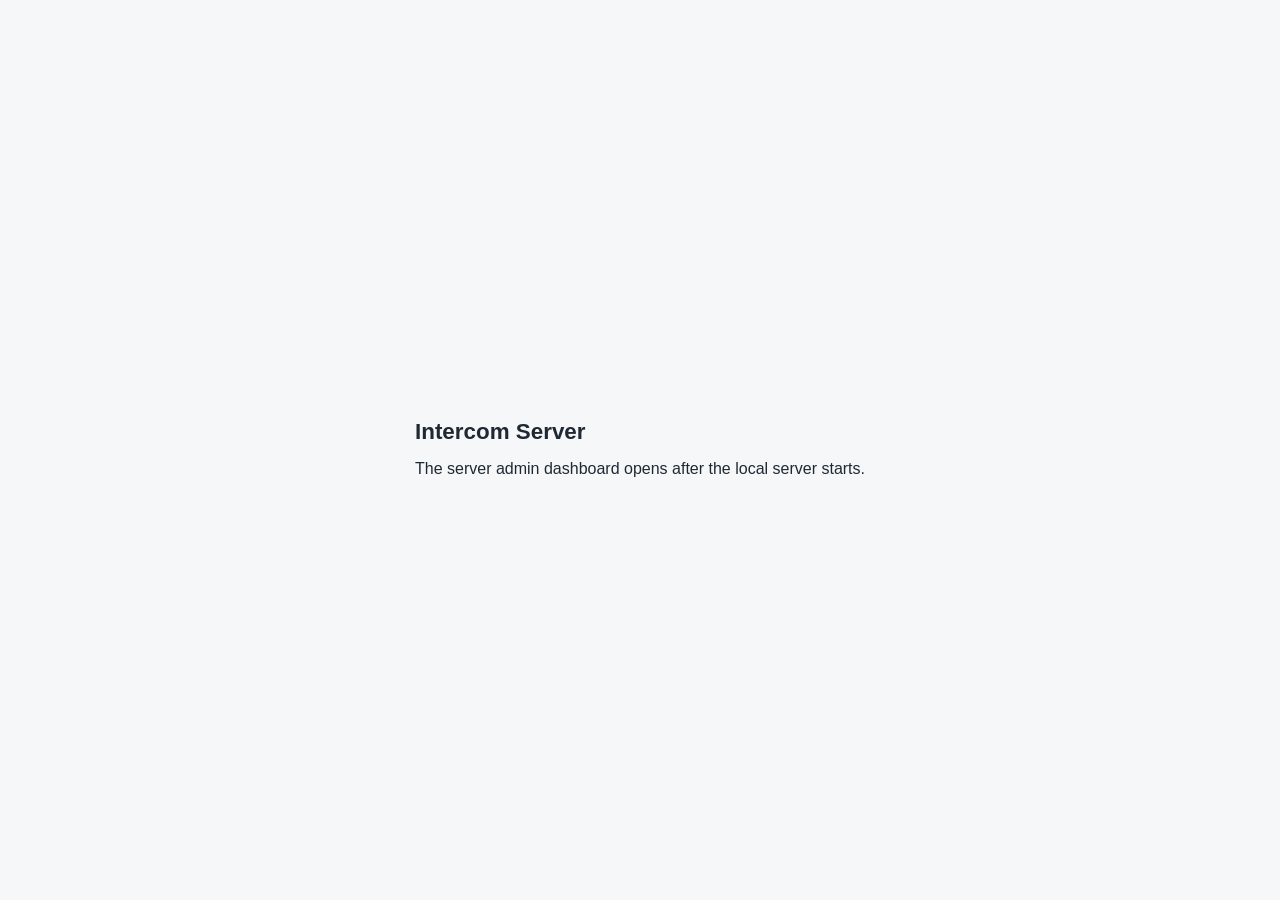
==== server-app/tauri-assets/index.html @ a586f373 "Add release automation and server app" ====
<!doctype html>
<html lang="en">
  <head>
    <meta charset="utf-8" />
    <meta name="viewport" content="width=device-width, initial-scale=1" />
    <title>Intercom Server</title>
    <style>
      body {
        margin: 0;
        min-height: 100vh;
        display: grid;
        place-items: center;
        font-family: -apple-system, BlinkMacSystemFont, "Segoe UI", sans-serif;
        background: #f6f7f8;
        color: #1f2933;
      }
      main {
        max-width: 32rem;
        padding: 2rem;
      }
      h1 {
        margin: 0 0 0.75rem;
        font-size: 1.4rem;
      }
      p {
        margin: 0;
        line-height: 1.5;
      }
    </style>
  </head>
  <body>
    <main>
      <h1>Intercom Server</h1>
      <p>The server admin dashboard opens after the local server starts.</p>
    </main>
  </body>
</html>
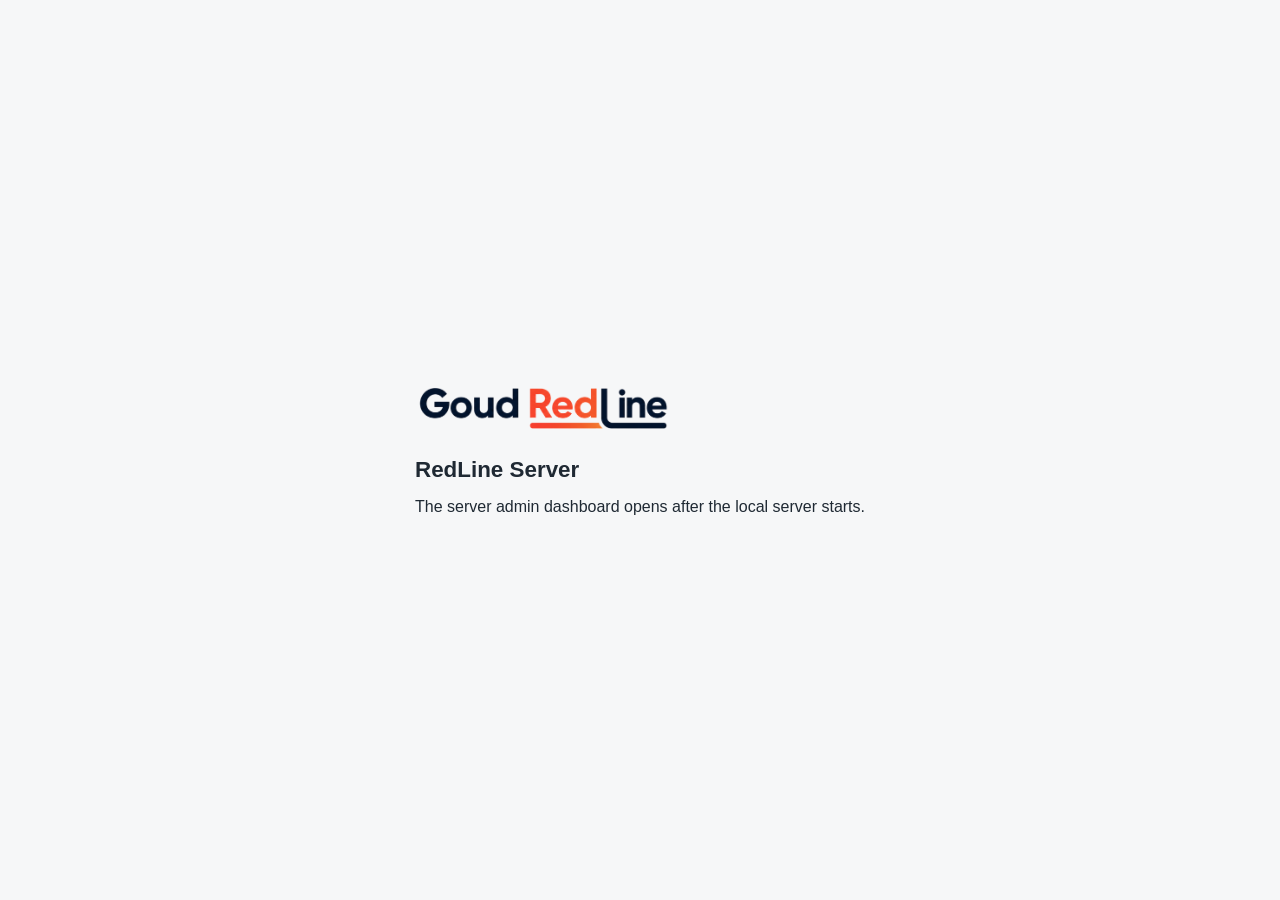
==== commit 7605e533: "Add RedLine branding" ====
--- a/server-app/tauri-assets/index.html
+++ b/server-app/tauri-assets/index.html
@@ -3,7 +3,7 @@
   <head>
     <meta charset="utf-8" />
     <meta name="viewport" content="width=device-width, initial-scale=1" />
-    <title>Intercom Server</title>
+    <title>RedLine Server</title>
     <style>
       body {
         margin: 0;
@@ -30,7 +30,8 @@
   </head>
   <body>
     <main>
-      <h1>Intercom Server</h1>
+      <img src="branding/redline-logo.png" alt="RedLine" style="width: min(260px, 75vw); height: auto; margin-bottom: 0.75rem" />
+      <h1>RedLine Server</h1>
       <p>The server admin dashboard opens after the local server starts.</p>
     </main>
   </body>
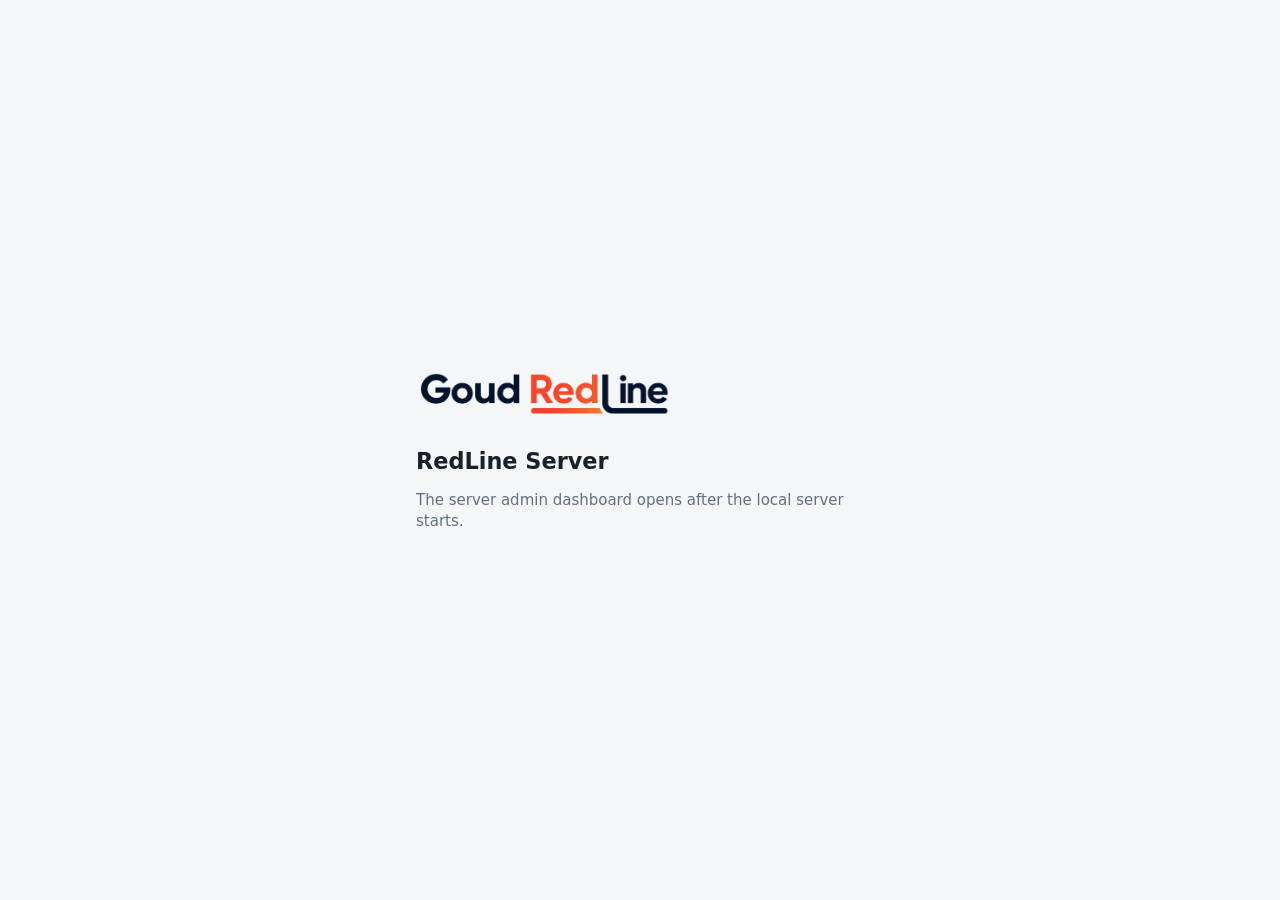
==== commit ec6446bf: "Unify RedLine client branding and setup" ====
--- a/server-app/tauri-assets/index.html
+++ b/server-app/tauri-assets/index.html
@@ -5,18 +5,33 @@
     <meta name="viewport" content="width=device-width, initial-scale=1" />
     <title>RedLine Server</title>
     <style>
+      :root {
+        color-scheme: light;
+        --font-ui: Inter, ui-sans-serif, system-ui, -apple-system, BlinkMacSystemFont, "Segoe UI", sans-serif;
+        --bg: #f4f6f8;
+        --ink: #17202b;
+        --muted: #637083;
+      }
+      * {
+        box-sizing: border-box;
+      }
       body {
         margin: 0;
         min-height: 100vh;
         display: grid;
         place-items: center;
-        font-family: -apple-system, BlinkMacSystemFont, "Segoe UI", sans-serif;
-        background: #f6f7f8;
-        color: #1f2933;
+        background: var(--bg);
+        color: var(--ink);
+        font: 15px/1.45 var(--font-ui);
       }
       main {
-        max-width: 32rem;
+        width: min(100%, 32rem);
         padding: 2rem;
+      }
+      img {
+        width: min(260px, 75vw);
+        height: auto;
+        margin-bottom: 0.75rem;
       }
       h1 {
         margin: 0 0 0.75rem;
@@ -24,13 +39,13 @@
       }
       p {
         margin: 0;
-        line-height: 1.5;
+        color: var(--muted);
       }
     </style>
   </head>
   <body>
     <main>
-      <img src="branding/redline-logo.png" alt="RedLine" style="width: min(260px, 75vw); height: auto; margin-bottom: 0.75rem" />
+      <img src="branding/redline-logo.png" alt="RedLine" />
       <h1>RedLine Server</h1>
       <p>The server admin dashboard opens after the local server starts.</p>
     </main>
